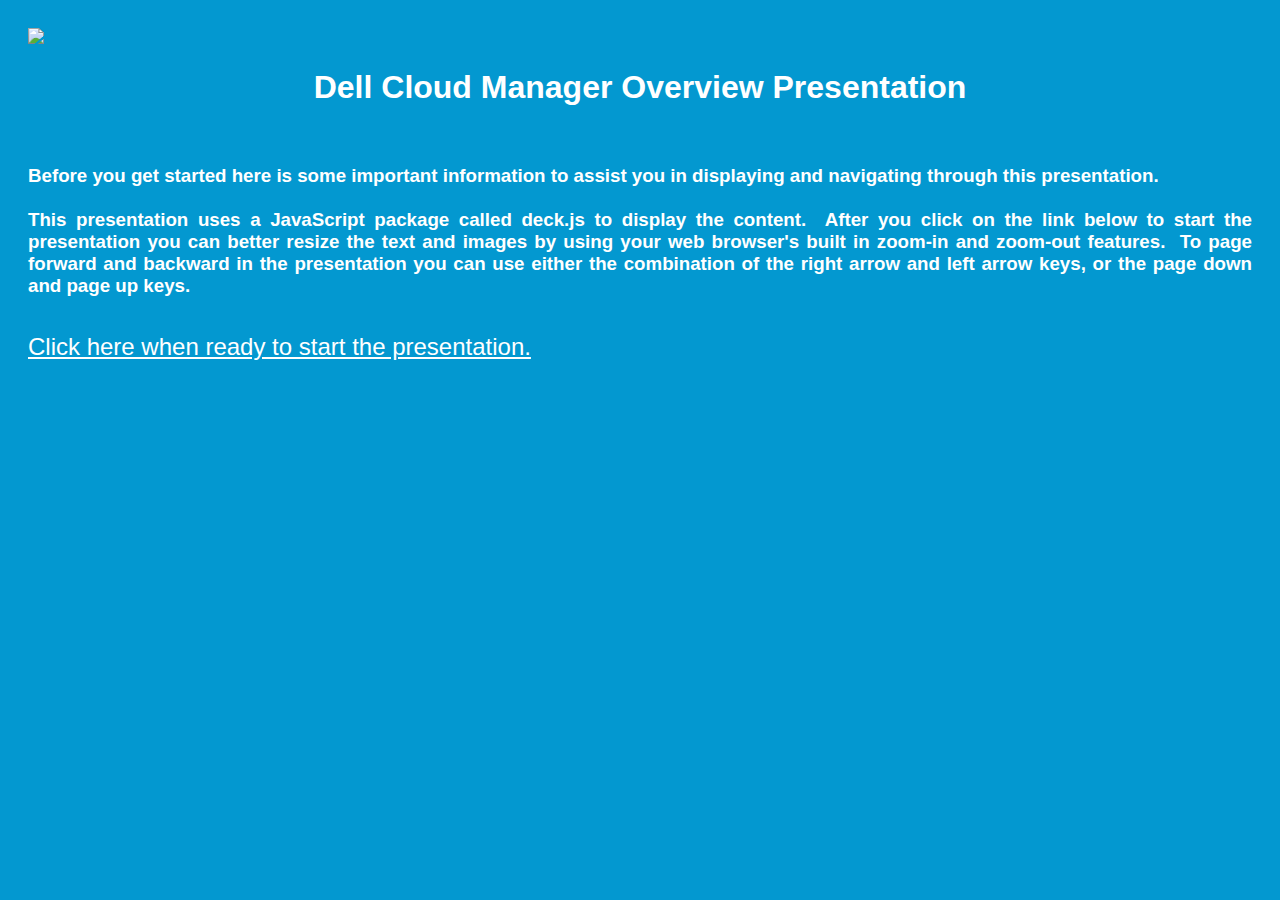
==== index.html @ 12182ee8 "initial commit" ====
<!DOCTYPE html>
<html>
<head>
<meta http-equiv="Content-Type" content="text/html; charset=utf-8">
<style>
a:link { color: white; }
a:visited { color:  white;; }
a:hover { color: black; }
a:active { color:  white;; }
body { background-color:#0398D0;color:white;padding:20px;font-family:Arial, Helvetica, sans-serif;}
</style>
<title>Dell Cloud Manager</title>
</head>
<body>
<img src="../overview/images/dcm_logo.png" />
<h1 style="text-align:center;">Dell Cloud Manager Overview Presentation</h1>
<br>
<h3 style="text-align:justify;">
Before you get started here is some important information to assist you in displaying and navigating through this presentation.
<br><br>
This presentation uses a JavaScript package called deck.js to display the content.&nbsp;
After you click on the link below to start the presentation you can better resize the text and images by using your web browser's built in zoom-in and zoom-out features.&nbsp;
To page forward and backward in the presentation you can use either the combination of the right arrow and left arrow keys, or the page down and page up keys.
</h3>
<br>
<a style="font-size:1.5em;" href="../overview/presentation-slides.html">Click here when ready to start the presentation.</a>
</body>
</html>
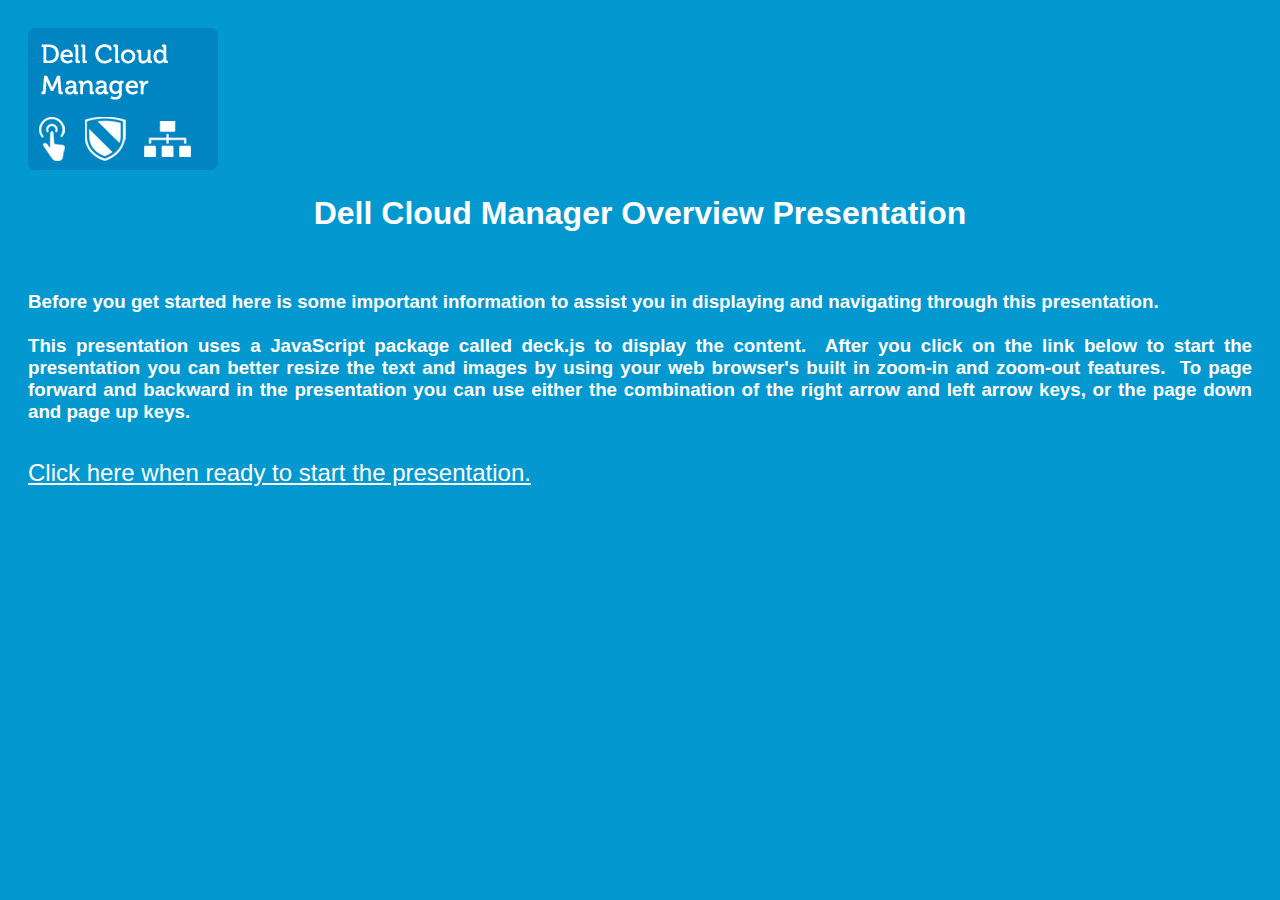
==== commit ed75609d: "initial commit" ====
--- a/index.html
+++ b/index.html
@@ -12,7 +12,7 @@
 <title>Dell Cloud Manager</title>
 </head>
 <body>
-<img src="../overview/images/dcm_logo.png" />
+<img src="./images/dcm_logo.png" />
 <h1 style="text-align:center;">Dell Cloud Manager Overview Presentation</h1>
 <br>
 <h3 style="text-align:justify;">
@@ -23,6 +23,6 @@
 To page forward and backward in the presentation you can use either the combination of the right arrow and left arrow keys, or the page down and page up keys.
 </h3>
 <br>
-<a style="font-size:1.5em;" href="../overview/presentation-slides.html">Click here when ready to start the presentation.</a>
+<a style="font-size:1.5em;" href="./presentation-slides.html">Click here when ready to start the presentation.</a>
 </body>
-</html>+</html>
